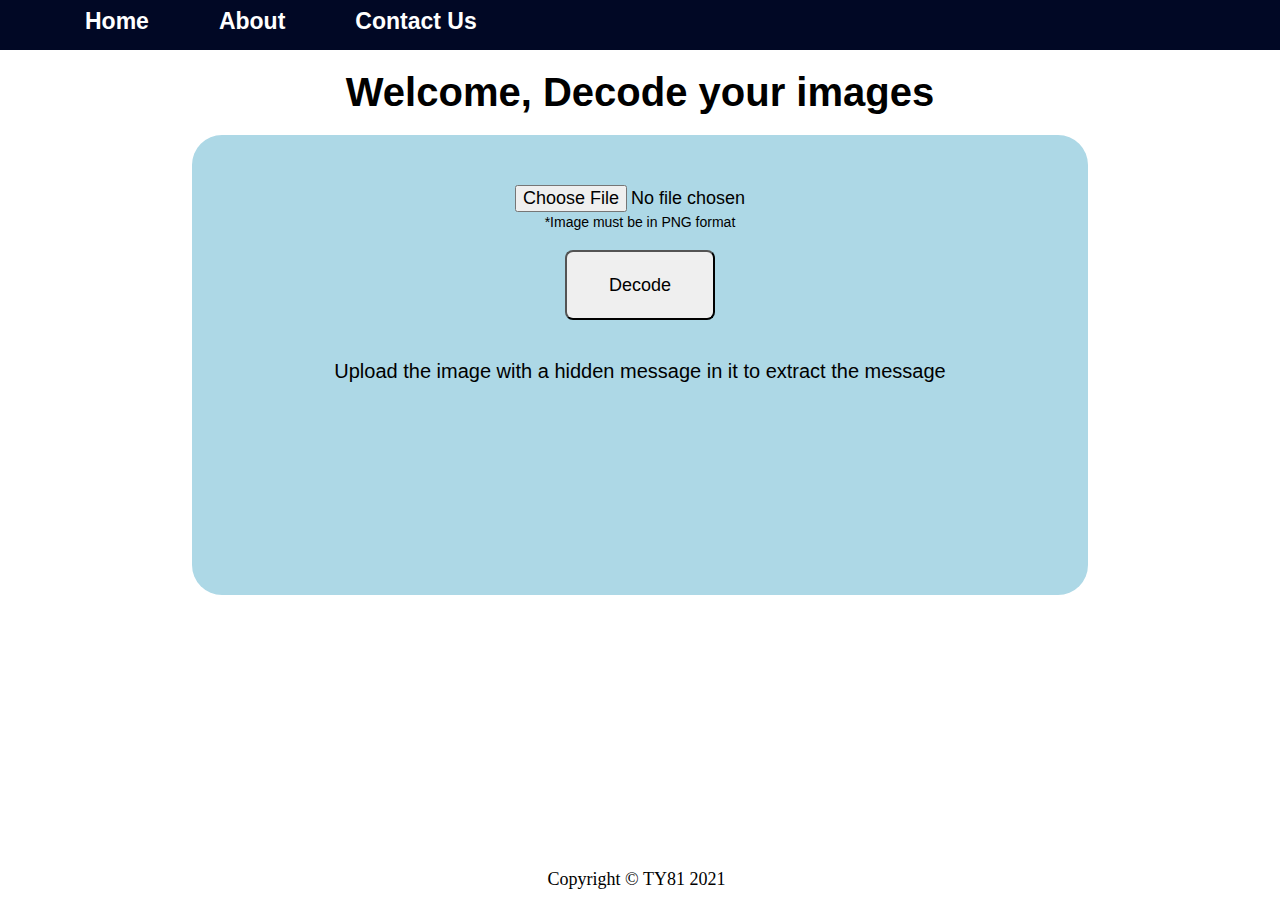
==== templates/decode.html @ 11b993ed "complete functionality" ====
<!DOCTYPE html>
<html lang="en">
<head>
    <meta charset="UTF-8">
    <meta http-equiv="X-UA-Compatible" content="IE=edge">
    <meta name="viewport" content="width=device-width, initial-scale=1.0">
    <title>Visual Cryptography | Encode</title>
    <link rel="stylesheet" href="../static/css/style.css">
    <link rel="stylesheet" href="../static/css/styleDecode.css">
</head>
<body>
    <div class="navbar">
        <ul>
            <li><a href="/">Home</a></li>
            <li><a href="#">About</a></li>
            <li><a href="#">Contact Us</a></li>
        </ul>
    </div>
    
    <h1 class="greeting">Welcome, Decode your images</h1>

    <form class="file-picker-form" action="/decode" method="post" enctype = "multipart/form-data">
        <input class="file-picker" type="file" name="file">
        <p>*Image must be in PNG format</p>
        <button>Decode</button>
        <p id="info">Upload the image with a hidden message in it to extract the message</p>
    </form>
    
    <footer>Copyright &copy; TY81 2021</footer>
    
</body>
</html>
---- static/css/style.css ----
*{
    margin: 0;
    padding: 0;
}

.navbar{
    width: 100%;
    height: 50px;
    background-color: rgb(1, 8, 37);
    color: white;
    padding: auto;
}
.navbar ul{
    list-style-type: none;
    font-size: 23px;
    padding: 8px 50px;
    font-weight: bold;
    font-family: sans-serif;
    display: flex;
    margin: auto;
}
.navbar li{
    margin: 0 35px;
}
.navbar a{
    text-decoration: none;
    color: white;
}

/* ------------------------------------------content--------------------------------------------------------- */
.greeting{
    font-size: 40px;
    font-family: sans-serif;
    text-align: center;
    margin: 20px 0;
}

.content{
    display: flex;
    flex-direction: row;
}

/* ------------------------------------------form--------------------------------------------------------- */
.file-picker-form{
    background-color: lightblue;
    height: 450px;
    width: 40%;
    border-radius: 30px;
    display: flex;
    flex-direction: column;
    align-items: center;
    padding: 30px 0;
    margin-left: 100px;
}

.file-picker-form p{
    font-size: 14px;
    margin-top: -18px;
    font-family: sans-serif;
}
.file-picker-form button{
    width: 150px;
    height: 70px;
    border-radius: 8px;
    margin: 20px 10px;
    font-size: 18px;

}

.message{
    width: 80%;
    height: 70px;
    border: 1px solid black;
    border-radius: 10px;
    font-size: medium;
    font-family: sans-serif;
    padding: 10px;
    margin: 20px 0;
}

.file-picker{
    width: 250px;
    height: auto;
    margin: 20px 0;
    font-size: 18px;
}

/* ---------------------------------------------------card-----------------------------------------------------------*/

.card-panel{
    width: 50%;
    display: flex;
    flex-direction: column;
    align-items: center;
    margin-left: 30px;
}
.card{
    background-color: lightgreen;
    width: 500px;
    height: 150px;
    border-radius: 20px;
    border: 1px solid black;
    margin: 20px 0;
    padding: 20px;
    font-size: 20px;
}

/* ---------------------------------------------------footer--------------------------------------------------- */
footer{
    padding: 10px;
    font-size: 18px;
    text-align: center;
    bottom: 0;
    position: absolute;
    left: 42%;
}
---- static/css/styleDecode.css ----
/* ------------------------------------------form--------------------------------------------------------- */
.file-picker-form{
    background-color: lightblue;
    height: 400px;
    width: 70%;
    border-radius: 30px;
    display: flex;
    flex-direction: column;
    align-items: center;
    padding: 30px 0;
    margin: auto;
}

.file-picker-form p{
    font-size: 14px;
    margin-top: -18px;
    font-family: sans-serif;
}
.file-picker-form button{
    width: 150px;
    height: 70px;
    border-radius: 8px;
    margin: 20px 10px;
    font-size: 18px;
}

.file-picker{
    width: 250px;
    height: auto;
    margin: 20px 0;
    font-size: 18px;
}

#info{
    font-size: 20px;
    margin: 20px;
}
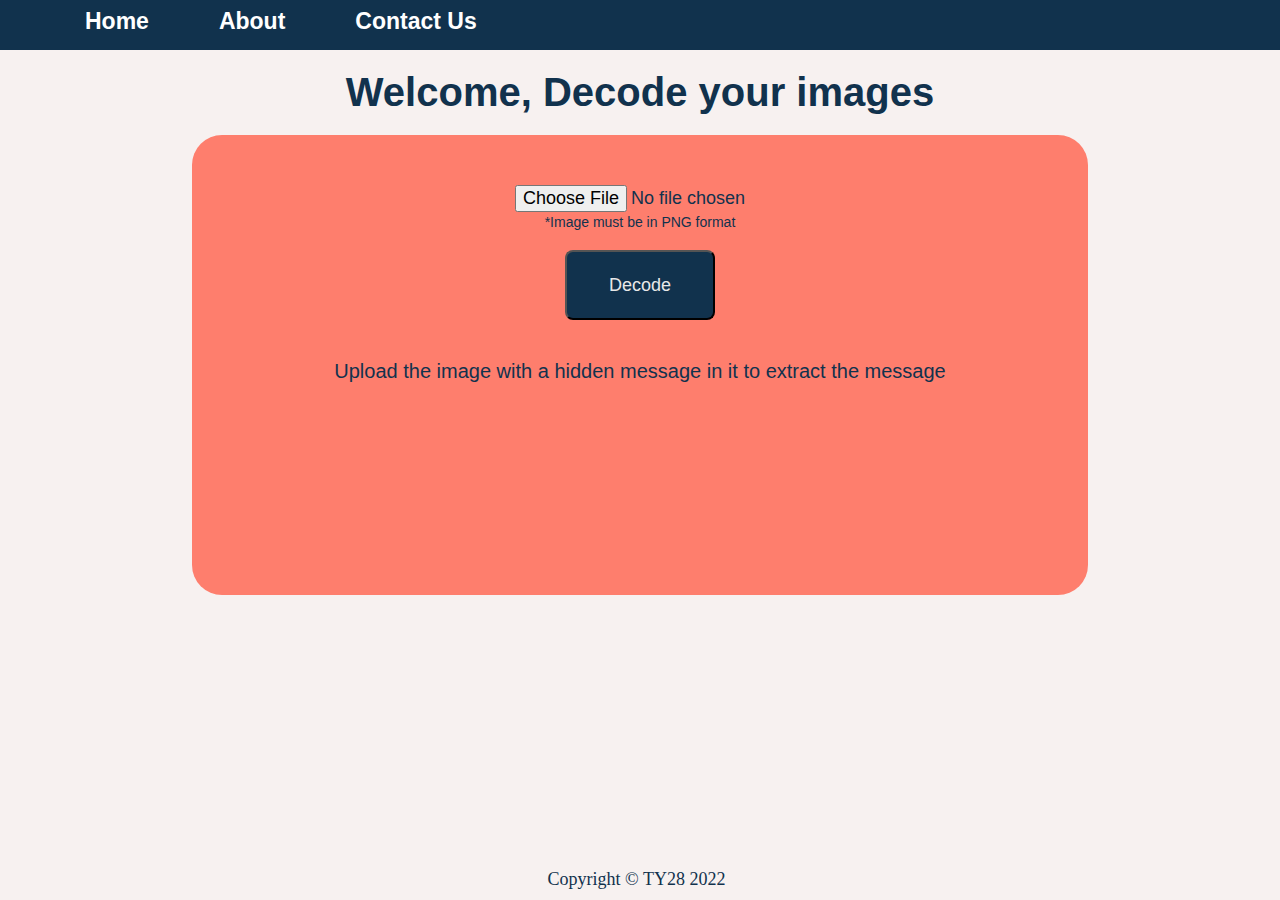
==== commit 3d34b1e1: "final changes" ====
--- a/templates/decode.html
+++ b/templates/decode.html
@@ -26,7 +26,7 @@
         <p id="info">Upload the image with a hidden message in it to extract the message</p>
     </form>
     
-    <footer>Copyright &copy; TY81 2021</footer>
+    <footer>Copyright &copy; TY28 2022</footer>
     
 </body>
 </html>
--- a/static/css/style.css
+++ b/static/css/style.css
@@ -1,13 +1,18 @@
 *{
     margin: 0;
     padding: 0;
+}
+body{
+    background-color: #f7f1f0;
+    color: #11324D;
 }
 
 .navbar{
     width: 100%;
     height: 50px;
-    background-color: rgb(1, 8, 37);
-    color: white;
+    /* background-color: rgb(1, 8, 37); */
+    background-color: #11324D;
+    color: #E8E8E8;
     padding: auto;
 }
 .navbar ul{
@@ -42,7 +47,8 @@
 
 /* ------------------------------------------form--------------------------------------------------------- */
 .file-picker-form{
-    background-color: lightblue;
+    /* background-color: lightblue; */
+    background-color: #FE7E6D;
     height: 450px;
     width: 40%;
     border-radius: 30px;
@@ -64,7 +70,8 @@
     border-radius: 8px;
     margin: 20px 10px;
     font-size: 18px;
-
+    background-color: #11324D;
+    color: #E8E8E8;
 }
 
 .message{
@@ -95,7 +102,7 @@
     margin-left: 30px;
 }
 .card{
-    background-color: lightgreen;
+    /* background-color: lightgreen; */
     width: 500px;
     height: 150px;
     border-radius: 20px;
@@ -103,6 +110,9 @@
     margin: 20px 0;
     padding: 20px;
     font-size: 20px;
+    background-color: #FE7E6D;
+    color: black;
+    text-align: justify;
 }
 
 /* ---------------------------------------------------footer--------------------------------------------------- */
--- a/static/css/styleDecode.css
+++ b/static/css/styleDecode.css
@@ -1,6 +1,6 @@
 /* ------------------------------------------form--------------------------------------------------------- */
 .file-picker-form{
-    background-color: lightblue;
+    background-color: #FE7E6D;
     height: 400px;
     width: 70%;
     border-radius: 30px;
